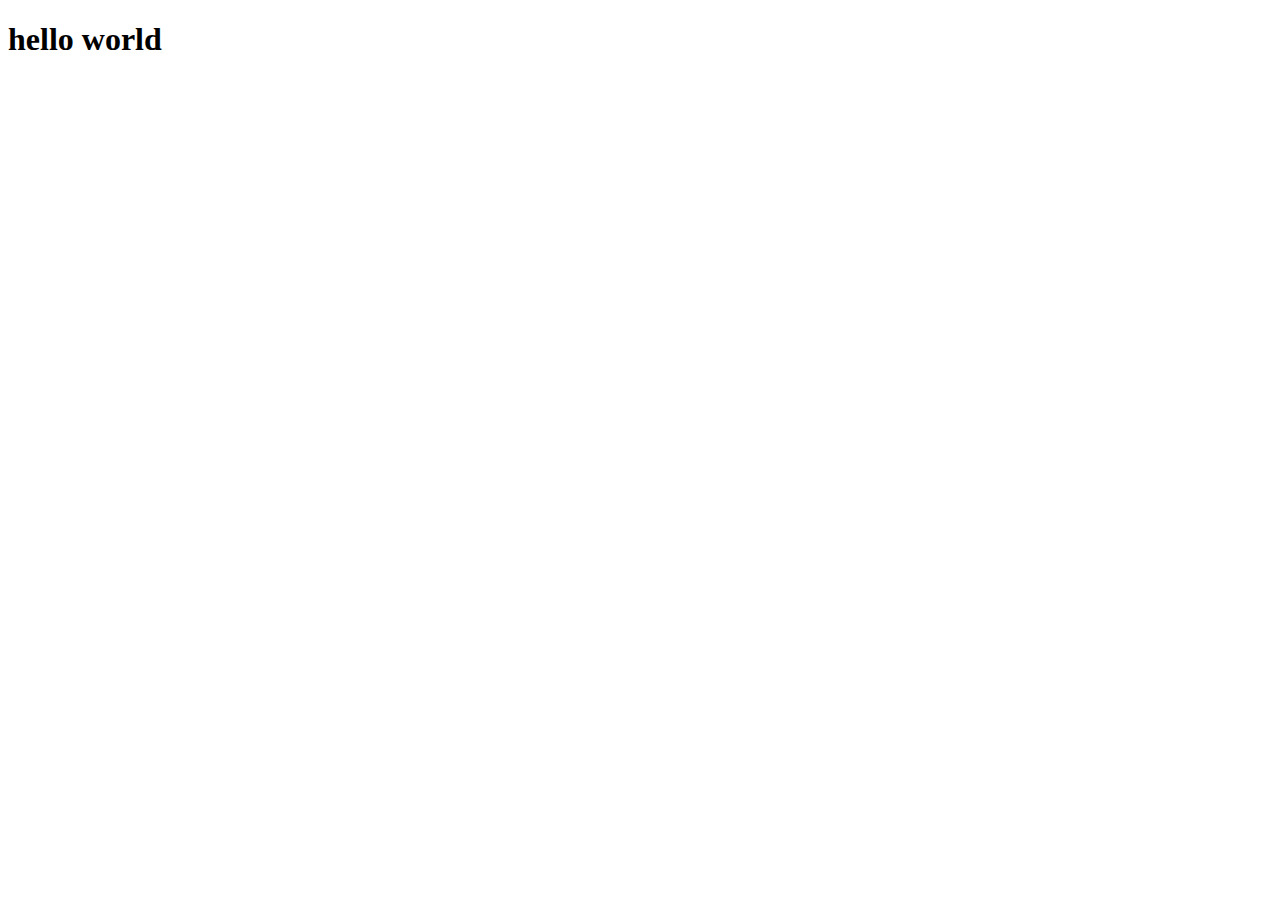
==== index.html @ 618a8e53 "first commit" ====
<!DOCTYPE html>
<html lang="en">
<head>
    <meta charset="UTF-8">
    <meta name="viewport" content="width=device-width, initial-scale=1.0">
    <title>Document</title>
</head>
<body>
    <h1>hello world</h1>
    <img src="https://google.png" alt="">
</body>
</html>
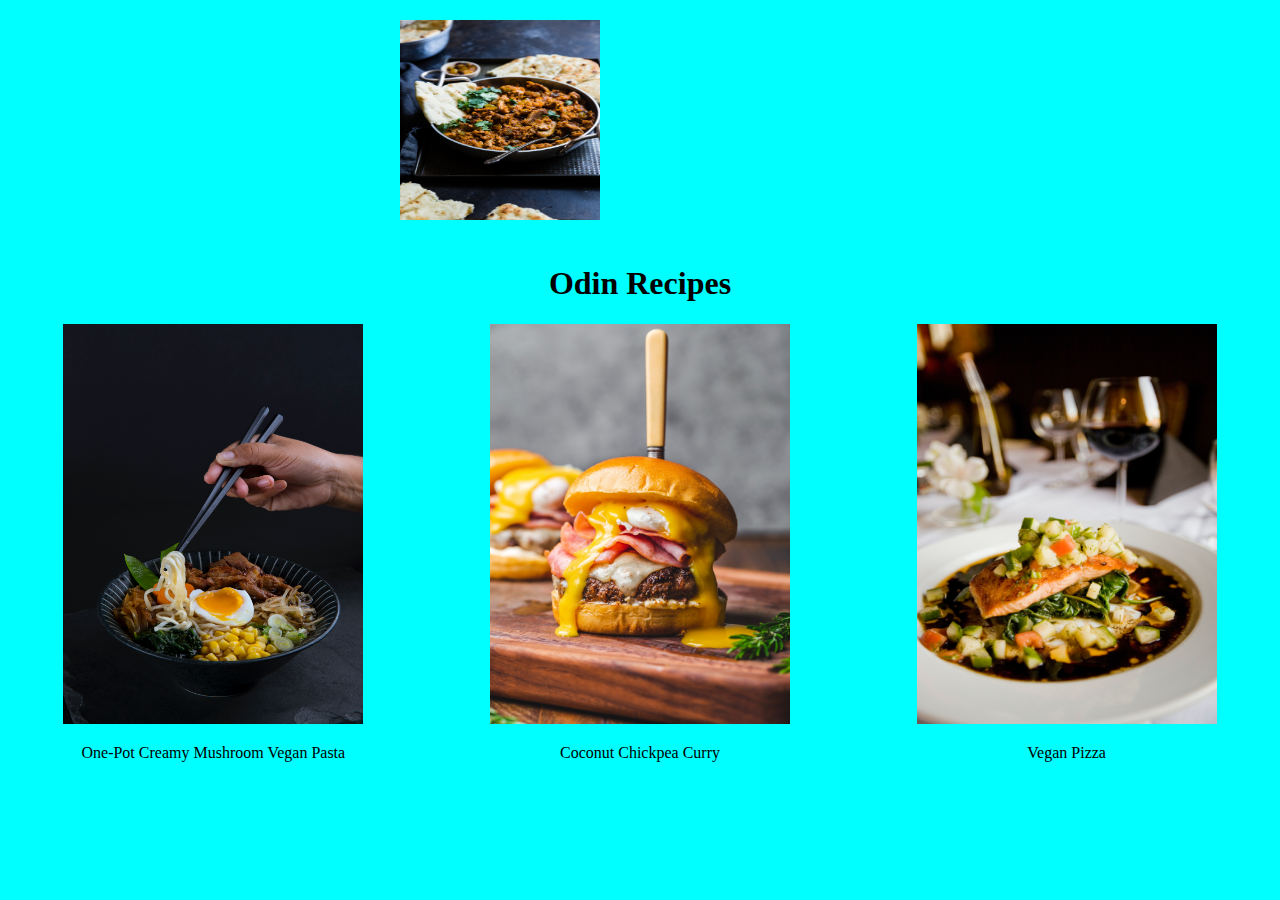
==== commit 0002d4a1: "first commit" ====
--- a/index.html
+++ b/index.html
@@ -1,12 +1,29 @@
 <!DOCTYPE html>
 <html lang="en">
-<head>
-    <meta charset="UTF-8">
-    <meta name="viewport" content="width=device-width, initial-scale=1.0">
-    <title>Document</title>
-</head>
-<body>
-    <h1>hello world</h1>
-    <img src="https://google.png" alt="">
-</body>
-</html>+  <head>
+    <meta charset="UTF-8" />
+    <meta name="viewport" content="width=device-width, initial-scale=1.0" />
+    <title>odin recipies</title>
+    <link rel="stylesheet" href="style.css" />
+  </head>
+  <body>
+    <header class="logo">
+      <img src="./images//taylor-kiser-POFG828-GQc-unsplash.jpg" alt="" />
+    </header>
+    <h1>Odin Recipes</h1>
+    <div class="images">
+      <div class="fisrt-img">
+        <img src="./images/bon-vivant-qom5MPOER-I-unsplash.jpg" alt="" />
+        <p>One-Pot Creamy Mushroom Vegan Pasta</p>
+      </div>
+      <div class="second-img">
+        <img src="./images/chad-montano--GFCYhoRe48-unsplash.jpg" alt="" />
+        <p>Coconut Chickpea Curry</p>
+      </div>
+      <div class="third-img">
+        <img src="./images/casey-lee-awj7sRviVXo-unsplash.jpg" alt="" />
+        <p>Vegan Pizza</p>
+      </div>
+    </div>
+  </body>
+</html>
--- a/style.css
+++ b/style.css
@@ -0,0 +1,39 @@
+body {
+  background-color: cyan;
+  margin: 0;
+  font-family: serif;
+  width: 100%;
+  padding: 0;
+  box-sizing: border-box;
+}
+.logo img {
+  width: 200px;
+  height: 200px;
+  margin: 20px 400px;
+}
+
+h1 {
+  text-align: center;
+  color: #000;
+}
+.images img {
+  width: 300px;
+  height: 400px;
+}
+
+.images {
+  display: flex;
+  justify-content: space-around;
+}
+
+.images p {
+  text-align: center;
+}
+
+.images img:hover {
+  border-radius: 25px;
+  transform: scale(1.15);
+  transition: all ease;
+  border-radius: 15px;
+  box-shadow: 0 0 5px rgb(136, 219, 140);
+}
